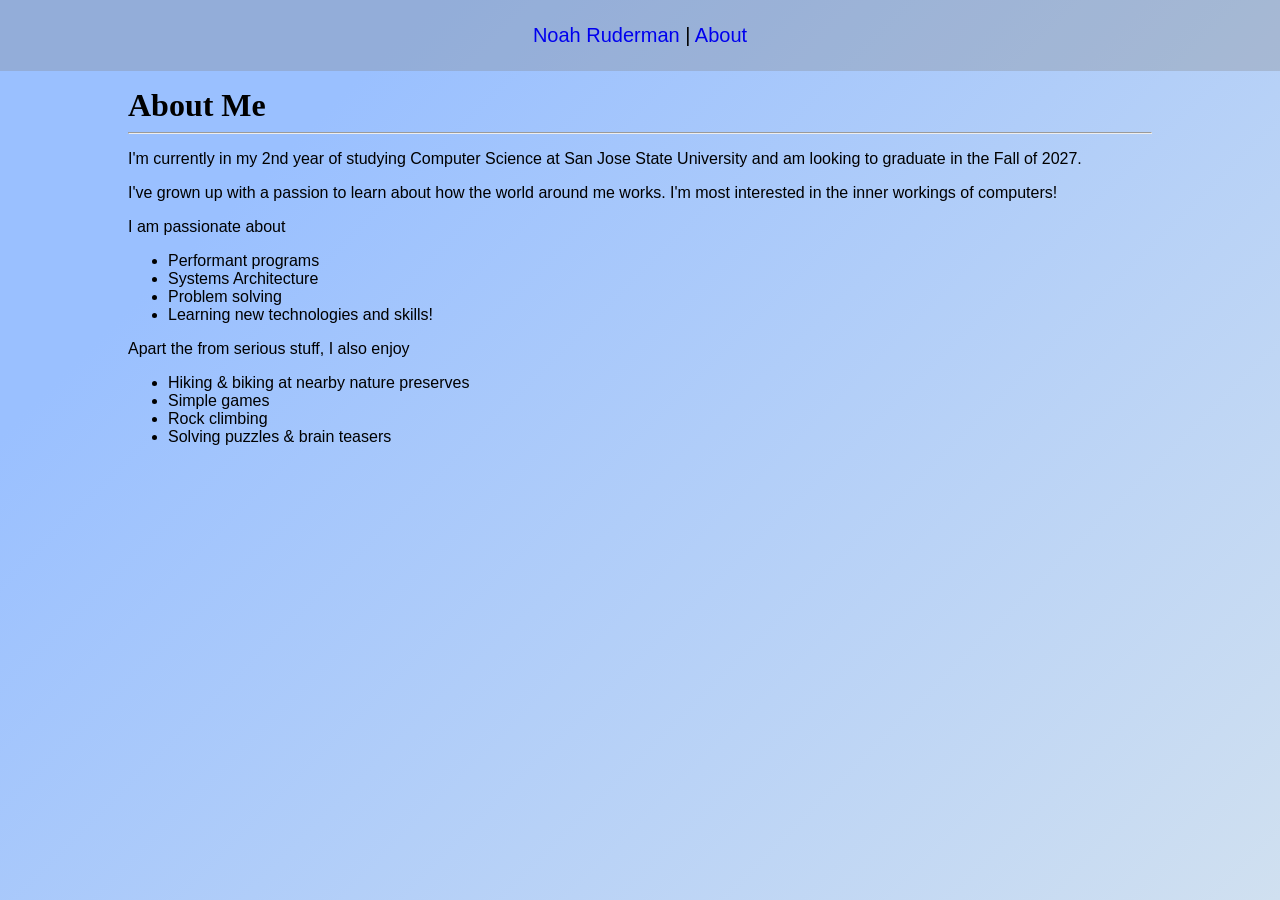
==== about.html @ cd17d208 "Add about page and navigation Includes a navigation header with links to other pages Updates CSS for" ====
<!DOCTYPE html>
<html lang="en">
    <head>
        <meta charset="utf-8">
        <meta name="viewport" content="width=device-width, initial-scale=1.0">
        <meta name="description" content="Noah Ruderman's Portfolio">
        <link rel="stylesheet" href="/style.css">
        <title>About Me</title>
    </head>
    <body>
        <header>
            <nav>
                <a href="/">Noah Ruderman</a>
                |
                <a href="/about.html">About</a>
            </nav>
        </header>
        <div class="page-content">
            <h1>About Me</h1>
            <hr>
            <p>I'm currently in my 2nd year of studying Computer Science at San Jose State University and am looking to graduate in the Fall of 2027.</p>
            <p>I've grown up with a passion to learn about how the world around me works. I'm most interested in the inner workings of computers!</p>

            <p>I am passionate about</p>
            <ul>
                <li>Performant programs</li>
                <li>Systems Architecture</li>
                <li>Problem solving</li>
                <li>Learning new technologies and skills!</li>
            </ul>

            <p>Apart the from serious stuff, I also enjoy</p>
            <ul>
                <li>Hiking & biking at nearby nature preserves</li>
                <li>Simple games</li>
                <li>Rock climbing</li>
                <li>Solving puzzles & brain teasers</li>
            </ul>
        </div>
    </body>
</html>
---- style.css ----
:root {
    color-scheme: light dark;
    --light-bg-color1: #9ac0ff;
    --light-bg-color2: #d0e0f0;
    --dark-bg-color1: #333333;
    --dark-bg-color2: #0a0a22;
}

html,
head,
body {
    margin: 0;
    padding: 0;
    height: 100%;
    background-color: var(--light-bg-color1);
    background-image: linear-gradient(135deg, light-dark(var(--light-bg-color1), var(--dark-bg-color1)) 20%, light-dark(var(--light-bg-color2), var(--dark-bg-color2)));
    background-repeat: no-repeat;
    background-attachment: fixed;
}

header {
    background-color: rgba(128, 128, 128, .3);
    padding: .5rem 0;
}

nav {
    padding: 1rem 0;
    text-align: center;
    font-size: 1.25rem;
}
nav a {
    text-decoration: none;
}
nav a:hover {
    text-decoration: underline;
}

h1, h2, h3, h4, h5, h6 {
    margin: 0;
    font-family: Georgia, serif;
    font-family: Georgia, 'Times New Roman', Times, serif;
}

nav, p, ol, ul, li {
    font-family: Verdana, Geneva, Tahoma, sans-serif;
}

.page-content {
    padding: 1rem 1.5rem;
    margin: 0 auto;
    max-width: 64rem;
}

object {
    display: block;
    width: 100%;
    height: 90vh;
}
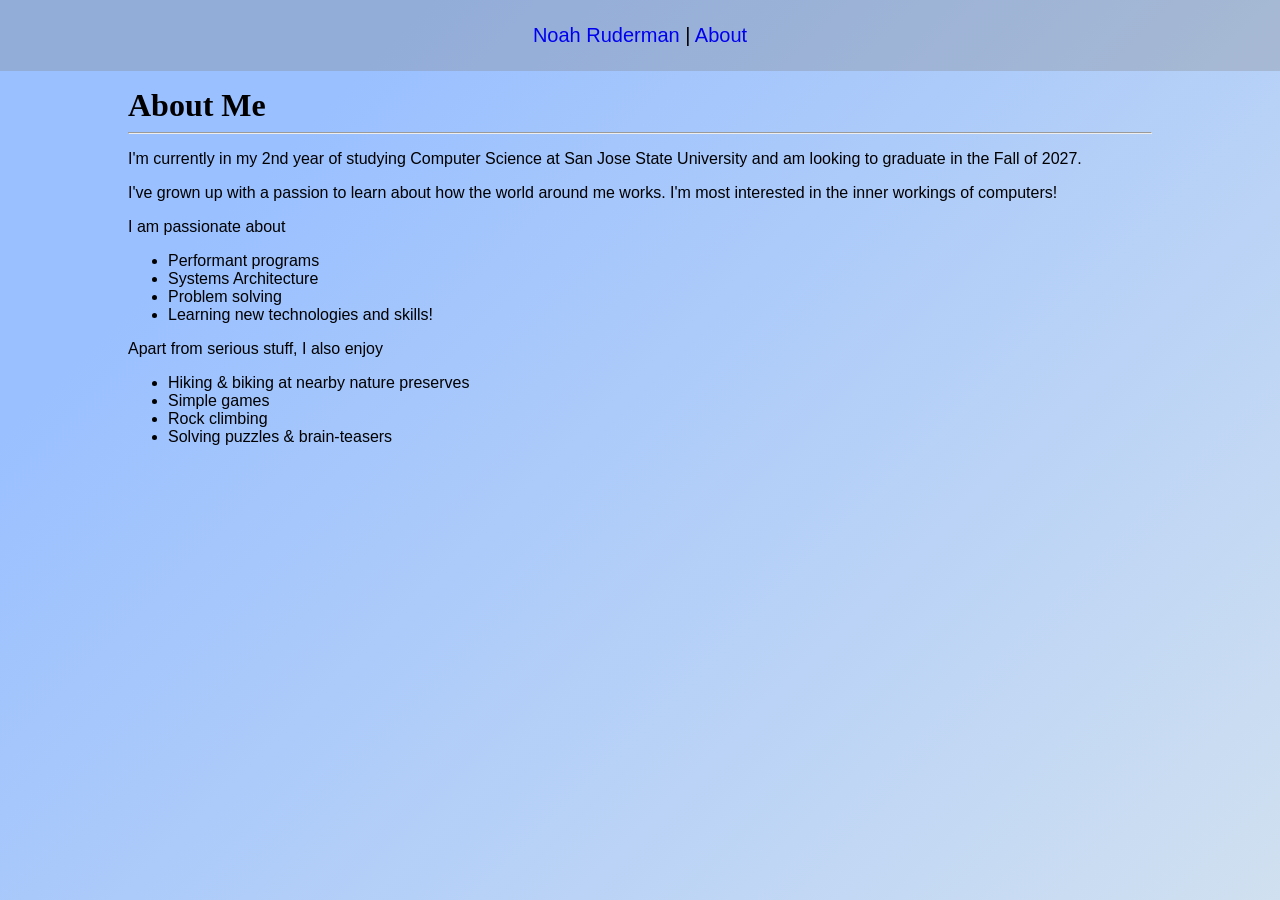
==== commit bcb62f77: "fix typos" ====
--- a/about.html
+++ b/about.html
@@ -29,12 +29,12 @@
                 <li>Learning new technologies and skills!</li>
             </ul>
 
-            <p>Apart the from serious stuff, I also enjoy</p>
+            <p>Apart from serious stuff, I also enjoy</p>
             <ul>
                 <li>Hiking & biking at nearby nature preserves</li>
                 <li>Simple games</li>
                 <li>Rock climbing</li>
-                <li>Solving puzzles & brain teasers</li>
+                <li>Solving puzzles & brain-teasers</li>
             </ul>
         </div>
     </body>
--- a/style.css
+++ b/style.css
@@ -37,7 +37,6 @@
 
 h1, h2, h3, h4, h5, h6 {
     margin: 0;
-    font-family: Georgia, serif;
     font-family: Georgia, 'Times New Roman', Times, serif;
 }
 
